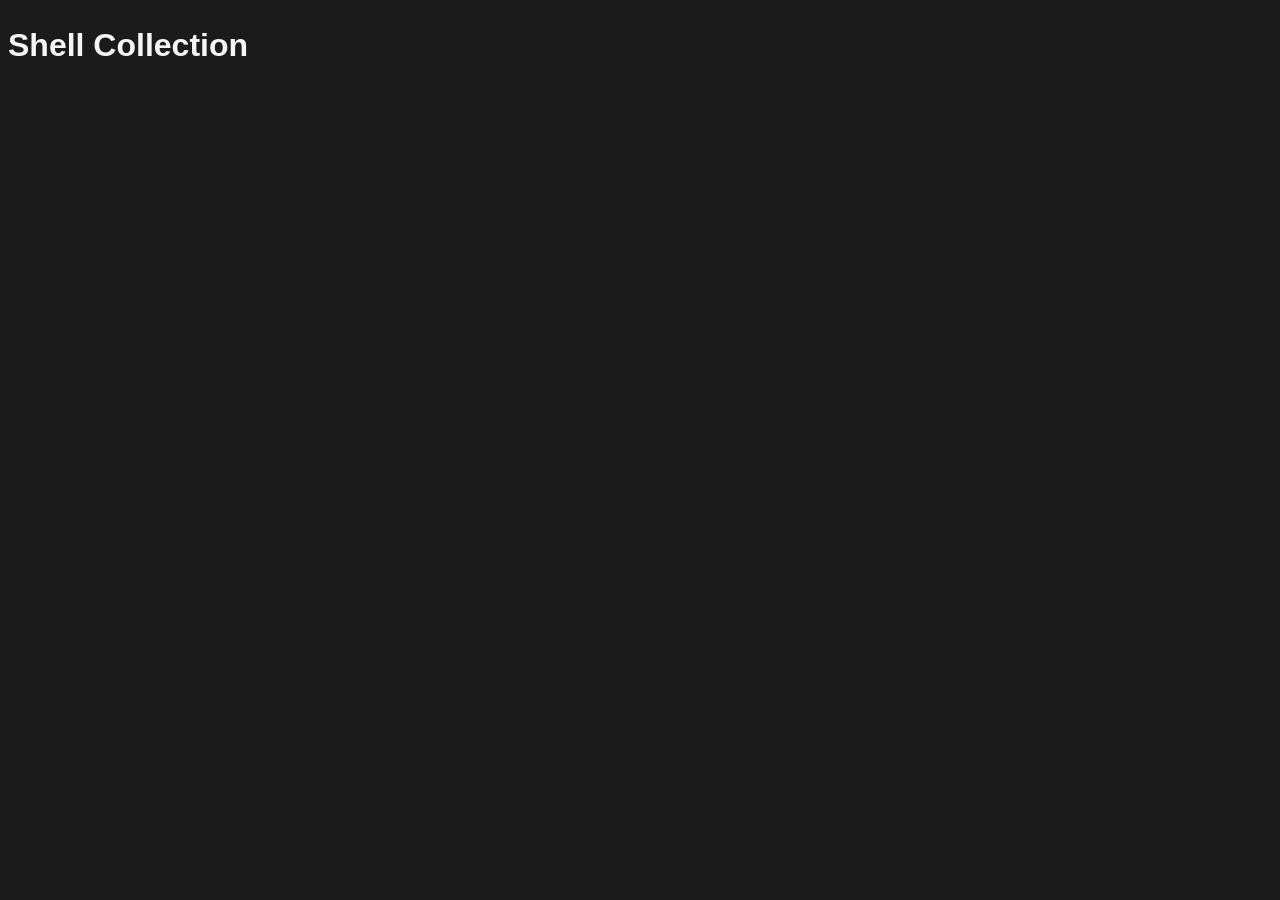
==== pages/landing.html @ 5529475d "setup boiler plate" ====
<!DOCTYPE html>
<html lang="en">
	<head>
		<meta charset="UTF-8">
		<meta name="viewport" content="width=device-width, initial-scale=1.0">
		<meta name="description" content="Quick reference for my shell collection.">
		<meta name="author" content="Dr. Robinson" />
		<title>Shell Collection</title>

		<link href="../assets/css/shared.css" rel="stylesheet" />
		<link href="../assets/css/landing.css" rel="stylesheet" />
		<link rel="shortcut icon" type="image/x-icon" href="../favicon.ico">
	</head>
	<body>
		<h1>Shell Collection</h1>
		<img id="test">

		<script src="https://d3js.org/d3.v5.min.js"></script>
		<script src="../assets/data/shells.js"></script>
		<script src="../assets/scripts/landing.js"></script>
	</body>
</html>
---- assets/css/shared.css ----
body {
	background-color: rgb(27, 27, 27);
	color: whitesmoke;
	line-height: 1.5;
	font-family: Arial, Helvetica, sans-serif;
}
---- assets/css/landing.css ----
img {
	max-width: 95vw;
	max-height: 95vh;
}
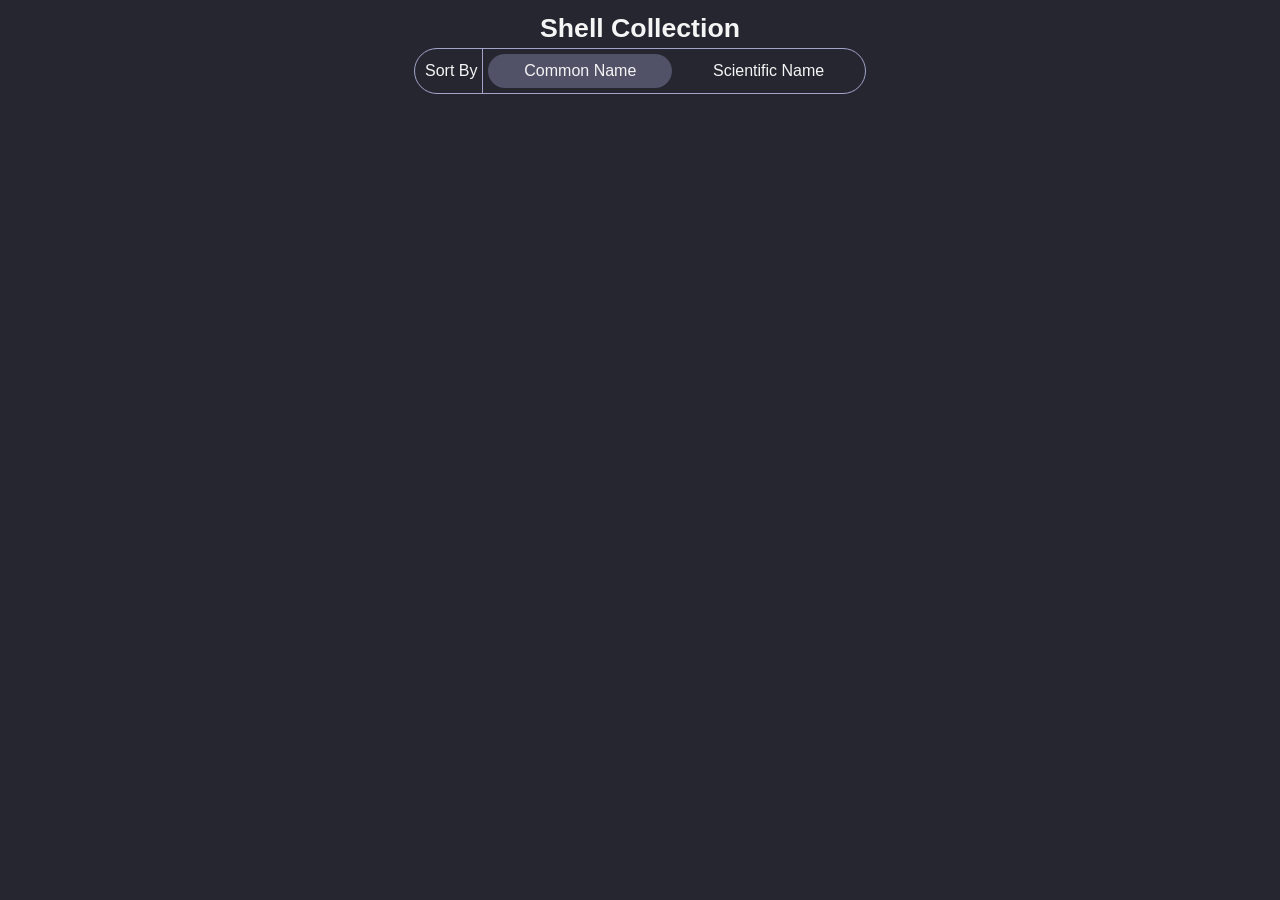
==== commit c7b424dc: "setup the header" ====
--- a/pages/landing.html
+++ b/pages/landing.html
@@ -12,7 +12,21 @@
 		<link rel="shortcut icon" type="image/x-icon" href="../favicon.ico">
 	</head>
 	<body>
-		<h1>Shell Collection</h1>
+		<header>
+			<h1>Shell Collection</h1>
+
+			<section id="sort-by">
+				<span id="sort-by-label">Sort By</span>
+				<div id="toggle-container">
+					<button class="sort-toggle active-toggle" type="button">Common Name</button>
+					<button class="sort-toggle" type="button">Scientific Name</button>
+				</div>
+			</section>
+		</header>
+
+		<section id="shell-listing">
+			
+		</section>
 		<img id="test">
 
 		<script src="https://d3js.org/d3.v5.min.js"></script>
--- a/assets/css/shared.css
+++ b/assets/css/shared.css
@@ -1,6 +1,12 @@
 body {
-	background-color: rgb(27, 27, 27);
+	background-color: rgb(38, 38, 49);
 	color: whitesmoke;
 	line-height: 1.5;
-	font-family: Arial, Helvetica, sans-serif;
+	font-family: 'Gill Sans', 'Gill Sans MT', Calibri, 'Trebuchet MS', sans-serif;
+}
+
+h1 {
+	margin: 0;
+	font-size: 20pt;
+	text-align: center;
 }
--- a/assets/css/landing.css
+++ b/assets/css/landing.css
@@ -1,3 +1,54 @@
+header {
+	display: flex;
+	flex-direction: column;
+	align-items: center;
+}
+
+#sort-by {
+	border: 1px solid rgb(162, 164, 202);
+	border-radius: 2em;
+	font-size: 12pt;
+	margin-bottom: 1.5em;
+	width: 450px;
+	max-width: 100vw;
+	display: flex;
+	align-items: center;
+}
+
+#sort-by-label {
+	margin-left: 10px;
+	margin-right: 5px;
+}
+
+#toggle-container {
+	flex-grow: 1;
+	border-left: 1px solid rgb(162, 164, 202);
+	display: flex;
+	padding: 5px;
+	column-gap: 5px;
+	justify-content: stretch;
+}
+
+.sort-toggle {
+	cursor: pointer;
+	flex-grow: 1;
+	border-radius: 2em;
+	background-color: transparent;
+	border: 0;
+	color: whitesmoke;
+	font-size: 12pt;
+	font-family: 'Gill Sans', 'Gill Sans MT', Calibri, 'Trebuchet MS', sans-serif;
+	padding: .5em;
+}
+
+.sort-toggle:hover {
+	background-color: rgb(112, 114, 144);
+}
+
+.active-toggle {
+	background-color: rgb(81, 81, 104);
+}
+
 img {
 	max-width: 95vw;
 	max-height: 95vh;
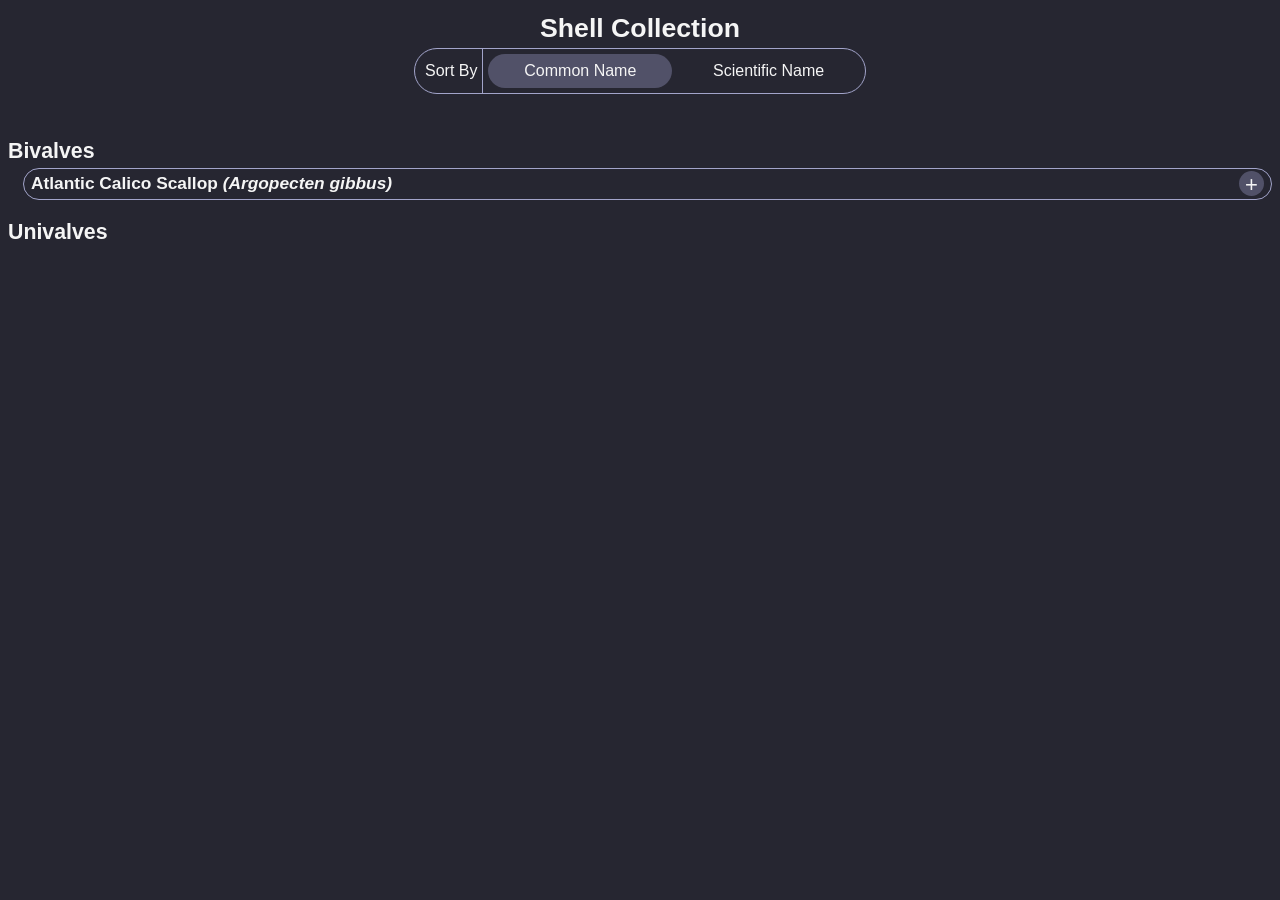
==== commit 773202af: "accordion hardcoded in" ====
--- a/pages/landing.html
+++ b/pages/landing.html
@@ -18,16 +18,46 @@
 			<section id="sort-by">
 				<span id="sort-by-label">Sort By</span>
 				<div id="toggle-container">
-					<button class="sort-toggle active-toggle" type="button">Common Name</button>
-					<button class="sort-toggle" type="button">Scientific Name</button>
+					<button
+						id="sort-by-common"
+						class="sort-toggle active-toggle"
+						onClick="sortBy('common')"
+						type="button">
+						Common Name
+					</button>
+					<button
+						id="sort-by-scientific"
+						class="sort-toggle"
+						onClick="sortBy('scientific')"
+						type="button">
+						Scientific Name
+					</button>
 				</div>
 			</section>
 		</header>
 
-		<section id="shell-listing">
-			
+		<h2>Bivalves</h2>
+		<section class="shell-listing-container" id="bivalves">
+			<article class="shell-listing is-closed" id="shell-1">
+				<section class="accordion-header">
+					<h3>Atlantic Calico Scallop <i>(Argopecten gibbus)</i></h3>
+					<button
+						class="accordion-icon open"
+						type="button"
+						aria-label="toggle shell visibility"
+						onClick="toggleShell('shell-1')"
+					></button>
+				</section>
+				<section class="accordion-body collapsed">
+					<img id="test">
+				</section>
+			</article>
 		</section>
-		<img id="test">
+		
+		<h2>Univalves</h2>
+		<section class="shell-listing-container" id="univalves">
+
+		</section>
 
 		<script src="https://d3js.org/d3.v5.min.js"></script>
 		<script src="../assets/data/shells.js"></script>
--- a/assets/css/shared.css
+++ b/assets/css/shared.css
@@ -9,4 +9,5 @@
 	margin: 0;
 	font-size: 20pt;
 	text-align: center;
+	user-select: none;
 }
--- a/assets/css/landing.css
+++ b/assets/css/landing.css
@@ -4,7 +4,9 @@
 	align-items: center;
 }
 
+/* sort */
 #sort-by {
+	user-select: none;
 	border: 1px solid rgb(162, 164, 202);
 	border-radius: 2em;
 	font-size: 12pt;
@@ -49,7 +51,89 @@
 	background-color: rgb(81, 81, 104);
 }
 
+
+/* main body */
+
+h2 {
+	font-size: 16pt;
+	margin-bottom: 0;
+	user-select: none;
+}
+
+h3 {
+	font-size: 13pt;
+	margin: 0;
+	user-select: none;
+}
+
+.shell-listing-container {
+	margin-left: 15px;
+}
+
+
 img {
-	max-width: 95vw;
-	max-height: 95vh;
-}+	max-width: calc(50vw - 20px);
+	max-height: calc(95vh - 10px);
+}
+
+
+/* Accordion */
+
+.shell-listing {
+	border: 1px solid rgb(162, 164, 202);
+	border-radius: 2em;
+	overflow: hidden;
+
+		
+	&.is-open {
+		.accordion-header {
+			border-bottom: 1px solid rgb(162, 164, 202);
+		}
+		.accordion-icon::before {
+			content: '-';
+			font-size: 22px;
+		}
+		.accordion-body {
+			visibility: visible;
+			padding: .5em;
+			max-height: 100vh;
+			transition: all .25s;
+		}
+	}
+
+	&.is-closed {
+		.accordion-icon::before {
+			content: '+';
+			font-size: 22px;
+		}
+		.accordion-body {
+			visibility: hidden;
+			padding: 0 .5em;
+			max-height: 0px;
+			transition: all .25s;
+		}
+	}
+}
+
+.accordion-header {
+	padding: 2px;
+	padding-left: 7px;
+	display: flex;
+	justify-content: space-between;
+
+}
+
+.accordion-body {
+
+}
+
+.accordion-icon {
+	cursor: pointer;
+	color: whitesmoke;
+	border-radius: 100%;
+	background-color: rgb(81, 81, 104);
+	height: 25px;
+	width: 25px;
+	margin-right: 5px;
+	border: 0;
+}
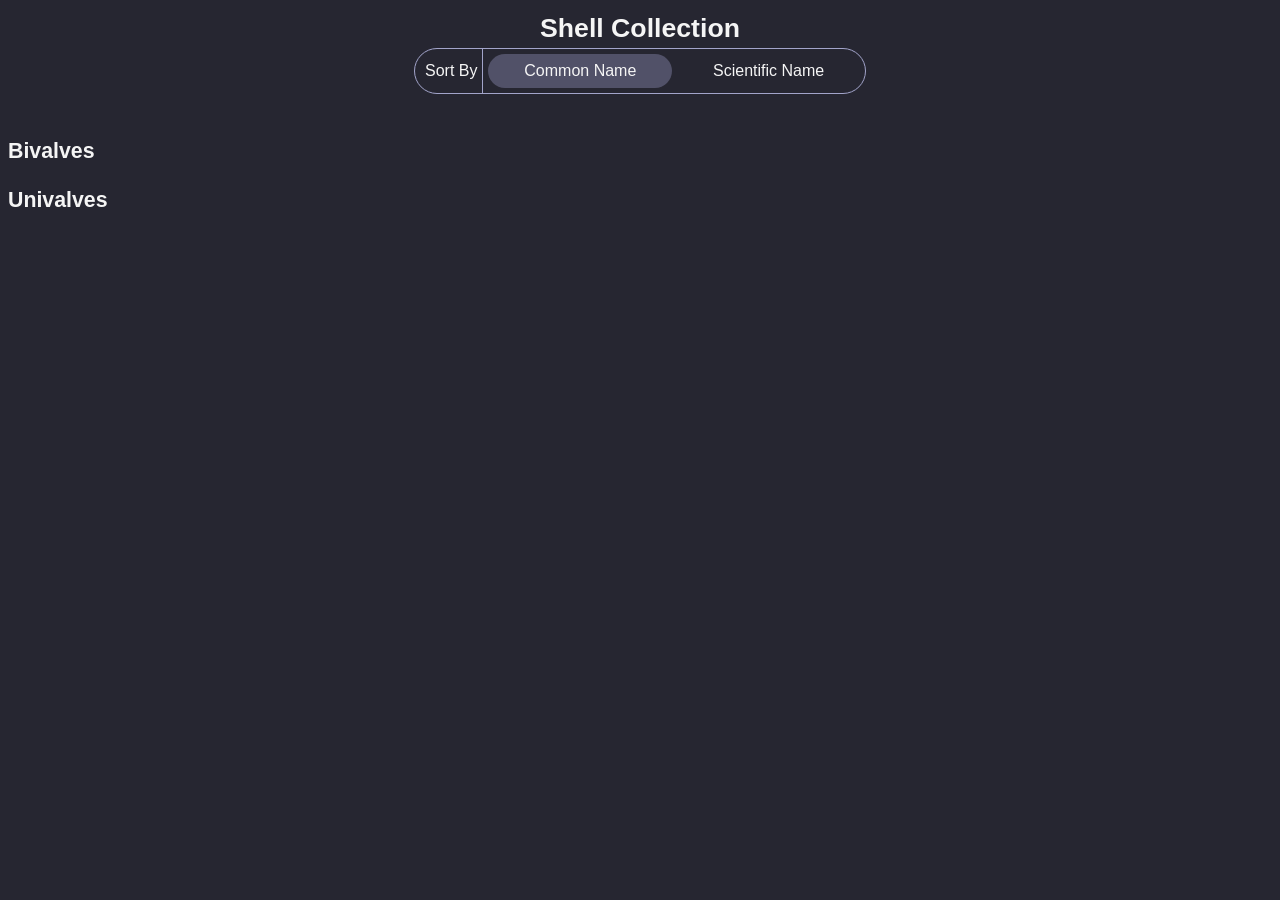
==== commit 0ee87627: "add accordions dynamically" ====
--- a/pages/landing.html
+++ b/pages/landing.html
@@ -37,27 +37,10 @@
 		</header>
 
 		<h2>Bivalves</h2>
-		<section class="shell-listing-container" id="bivalves">
-			<article class="shell-listing is-closed" id="shell-1">
-				<section class="accordion-header">
-					<h3>Atlantic Calico Scallop <i>(Argopecten gibbus)</i></h3>
-					<button
-						class="accordion-icon open"
-						type="button"
-						aria-label="toggle shell visibility"
-						onClick="toggleShell('shell-1')"
-					></button>
-				</section>
-				<section class="accordion-body collapsed">
-					<img id="test">
-				</section>
-			</article>
-		</section>
+		<section class="shell-listing-container" id="bivalves"></section>
 		
 		<h2>Univalves</h2>
-		<section class="shell-listing-container" id="univalves">
-
-		</section>
+		<section class="shell-listing-container" id="univalves"></section>
 
 		<script src="https://d3js.org/d3.v5.min.js"></script>
 		<script src="../assets/data/shells.js"></script>
--- a/assets/css/landing.css
+++ b/assets/css/landing.css
@@ -71,18 +71,14 @@
 }
 
 
-img {
-	max-width: calc(50vw - 20px);
-	max-height: calc(95vh - 10px);
-}
 
 
 /* Accordion */
-
 .shell-listing {
 	border: 1px solid rgb(162, 164, 202);
 	border-radius: 2em;
 	overflow: hidden;
+	margin-bottom: 3px;
 
 		
 	&.is-open {
@@ -123,9 +119,6 @@
 
 }
 
-.accordion-body {
-
-}
 
 .accordion-icon {
 	cursor: pointer;
@@ -137,3 +130,12 @@
 	margin-right: 5px;
 	border: 0;
 }
+
+.accordion-body {
+	display: flex;
+}
+
+.specimen {
+	max-width: calc(50vw - 20px);
+	max-height: calc(95vh - 10px);
+}
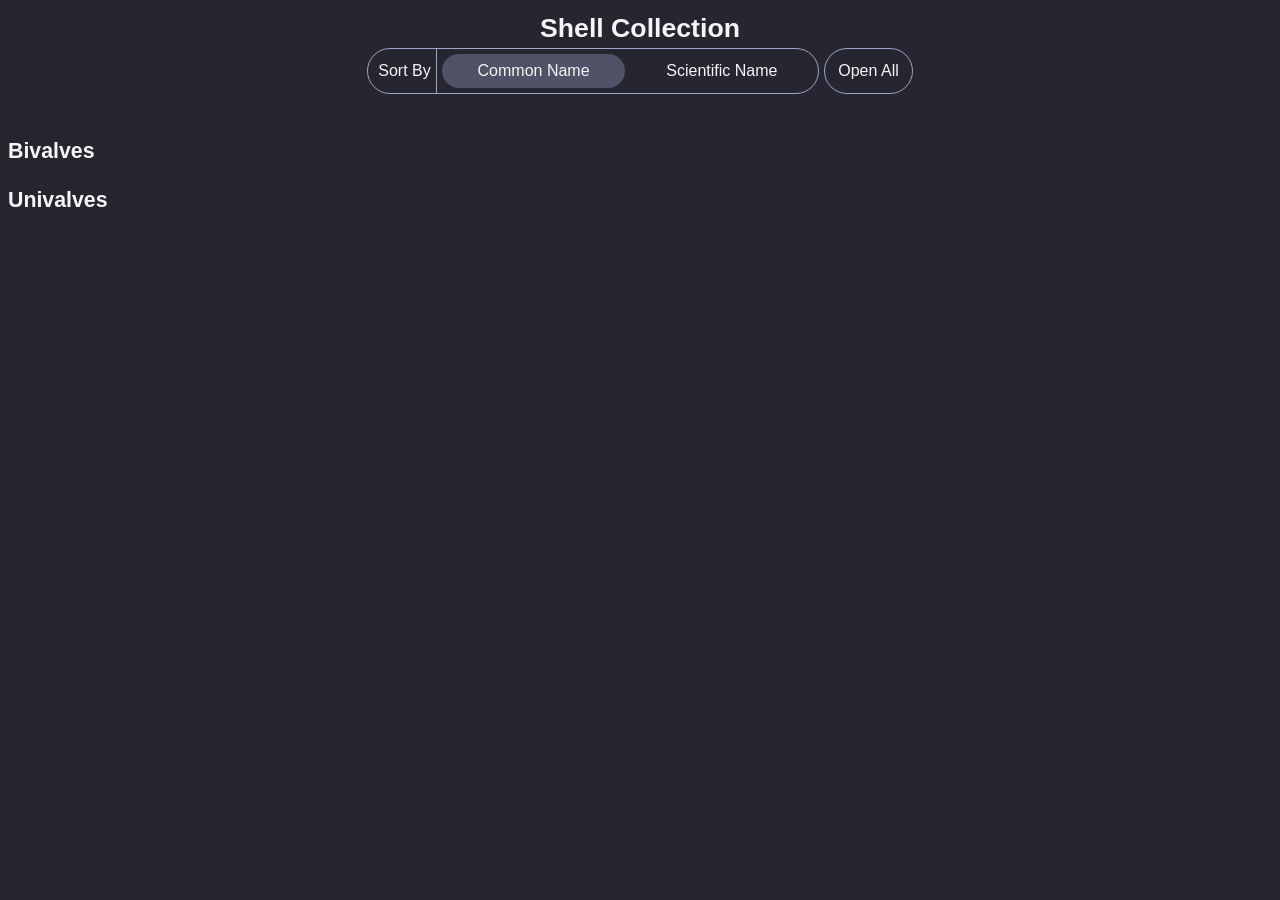
==== commit f8403c93: "add an open all functionality" ====
--- a/pages/landing.html
+++ b/pages/landing.html
@@ -15,24 +15,28 @@
 		<header>
 			<h1>Shell Collection</h1>
 
-			<section id="sort-by">
-				<span id="sort-by-label">Sort By</span>
-				<div id="toggle-container">
-					<button
-						id="sort-by-common"
-						class="sort-toggle active-toggle"
-						onClick="sortBy('common')"
-						type="button">
-						Common Name
-					</button>
-					<button
-						id="sort-by-scientific"
-						class="sort-toggle"
-						onClick="sortBy('scientific')"
-						type="button">
-						Scientific Name
-					</button>
-				</div>
+			<section id="main-controls">
+				<section id="sort-by">
+					<span id="sort-by-label">Sort By</span>
+					<div id="toggle-container">
+						<button
+							id="sort-by-common"
+							class="sort-toggle active-toggle"
+							onClick="sortBy('common')"
+							type="button">
+							Common Name
+						</button>
+						<button
+							id="sort-by-scientific"
+							class="sort-toggle"
+							onClick="sortBy('scientific')"
+							type="button">
+							Scientific Name
+						</button>
+					</div>
+				</section>
+				<button id="open-all" onClick="openAll()">Open All</button>
+
 			</section>
 		</header>
 
@@ -45,5 +49,6 @@
 		<script src="https://d3js.org/d3.v5.min.js"></script>
 		<script src="../assets/data/shells.js"></script>
 		<script src="../assets/scripts/landing.js"></script>
+		<script src="../assets/scripts/magnifier.js"></script>
 	</body>
 </html>
--- a/assets/css/landing.css
+++ b/assets/css/landing.css
@@ -2,6 +2,14 @@
 	display: flex;
 	flex-direction: column;
 	align-items: center;
+}
+
+#main-controls {
+	display: flex;
+	align-items: center;
+	margin-bottom: 1.5em;
+	column-gap: 5px;
+
 }
 
 /* sort */
@@ -10,7 +18,6 @@
 	border: 1px solid rgb(162, 164, 202);
 	border-radius: 2em;
 	font-size: 12pt;
-	margin-bottom: 1.5em;
 	width: 450px;
 	max-width: 100vw;
 	display: flex;
@@ -51,6 +58,23 @@
 	background-color: rgb(81, 81, 104);
 }
 
+#open-all {
+	cursor: pointer;
+	flex-grow: 1;
+	border-radius: 2em;
+	background-color: transparent;
+	border: 0;
+	color: whitesmoke;
+	font-size: 12pt;
+	font-family: 'Gill Sans', 'Gill Sans MT', Calibri, 'Trebuchet MS', sans-serif;
+	padding: calc(.5em + 5px);
+	border: 1px solid rgb(162, 164, 202);
+}
+
+#open-all:hover {
+	background-color: rgb(81, 81, 104);
+}
+
 
 /* main body */
 
@@ -61,9 +85,18 @@
 }
 
 h3 {
+	margin-left: -5px;
+	font-style: italic;
+}
+
+h4 {
 	font-size: 13pt;
 	margin: 0;
 	user-select: none;
+}
+
+h4 i {
+	user-select: all;
 }
 
 .shell-listing-container {
@@ -92,7 +125,7 @@
 		.accordion-body {
 			visibility: visible;
 			padding: .5em;
-			max-height: 100vh;
+			max-height: 400vh;
 			transition: all .25s;
 		}
 	}
@@ -115,7 +148,8 @@
 	padding: 2px;
 	padding-left: 7px;
 	display: flex;
-	justify-content: space-between;
+	justify-content: flex-start;
+	column-gap: 5px;
 
 }
 
@@ -132,10 +166,67 @@
 }
 
 .accordion-body {
-	display: flex;
+}
+
+.specimen-entry {
+	display: flex;
+	max-width: calc(100vw - 20px);
+	flex-wrap: wrap-reverse;
+	align-items: flex-end;
+	align-content: flex-start; 
+	justify-content: flex-start;
+}
+
+.specimen-container {
+	flex: 0 1 auto;
+	max-width: 1330px;
+	width: fit-content;
+	position: relative;
 }
 
 .specimen {
-	max-width: calc(50vw - 20px);
-	max-height: calc(95vh - 10px);
+	max-width: 1330px; 
+	width: 100%;
+	min-width: 0;
+	object-fit: contain;
+	max-height: min(calc(95vh - 20px), 1000px);
+	cursor: none;
+}
+
+.specimen-text {
+	flex: 1 1 150px;
+	font-size: 11pt;
+	padding-left: 5px;
+	min-width: 150px;
+	max-width: 350px;
+}
+
+@media (min-width: 750px) {
+    .specimen-container {
+        max-width: calc(100% - 155px);
+    }
+}
+
+.label {
+	color: rgb(162, 164, 202);
+	font-weight: bold;
+}
+
+hr {
+	color: rgb(81, 81, 104);
+	border: 1px solid rgb(81, 81, 104);
+}
+
+/* from AI */
+.magnifier-glass {
+    position: absolute;
+    border: 1px solid rgb(162, 164, 202);
+    border-radius: 5%;
+    cursor: none;
+    width: 270px;
+    height: 270px;
+    display: none;
+    pointer-events: none;
+    z-index: 100;
+    box-shadow: 0 0 10px rgba(0,0,0,0.5);
 }
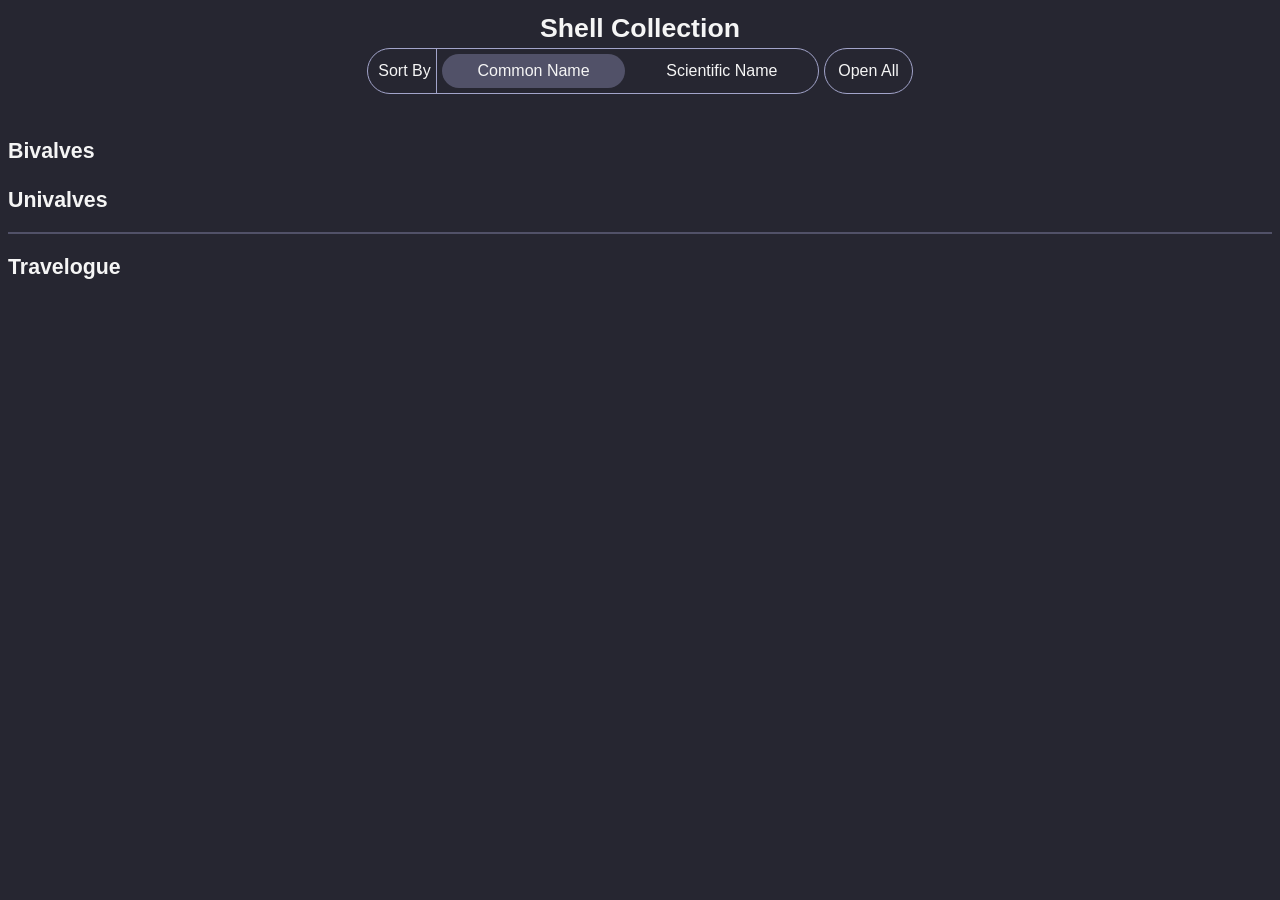
==== commit d21bf0ca: "first pass at travelogue" ====
--- a/pages/landing.html
+++ b/pages/landing.html
@@ -46,8 +46,14 @@
 		<h2>Univalves</h2>
 		<section class="shell-listing-container" id="univalves"></section>
 
+
+		<hr class="major-divider">
+		<h2>Travelogue</h2>
+		<ul id="travelogue"></ul>
+
 		<script src="https://d3js.org/d3.v5.min.js"></script>
 		<script src="../assets/data/shells.js"></script>
+		<script src="../assets/data/travelogue.js"></script>
 		<script src="../assets/scripts/landing.js"></script>
 		<script src="../assets/scripts/magnifier.js"></script>
 	</body>
--- a/assets/css/landing.css
+++ b/assets/css/landing.css
@@ -7,9 +7,11 @@
 #main-controls {
 	display: flex;
 	align-items: center;
+	justify-content: center;
 	margin-bottom: 1.5em;
 	column-gap: 5px;
-
+	row-gap: 5px;
+	flex-wrap: wrap;
 }
 
 /* sort */
@@ -60,9 +62,9 @@
 
 #open-all {
 	cursor: pointer;
-	flex-grow: 1;
 	border-radius: 2em;
 	background-color: transparent;
+	user-select: none;
 	border: 0;
 	color: whitesmoke;
 	font-size: 12pt;
@@ -215,6 +217,10 @@
 hr {
 	color: rgb(81, 81, 104);
 	border: 1px solid rgb(81, 81, 104);
+}
+
+.major-divider {
+	margin-top: 15px;
 }
 
 /* from AI */
